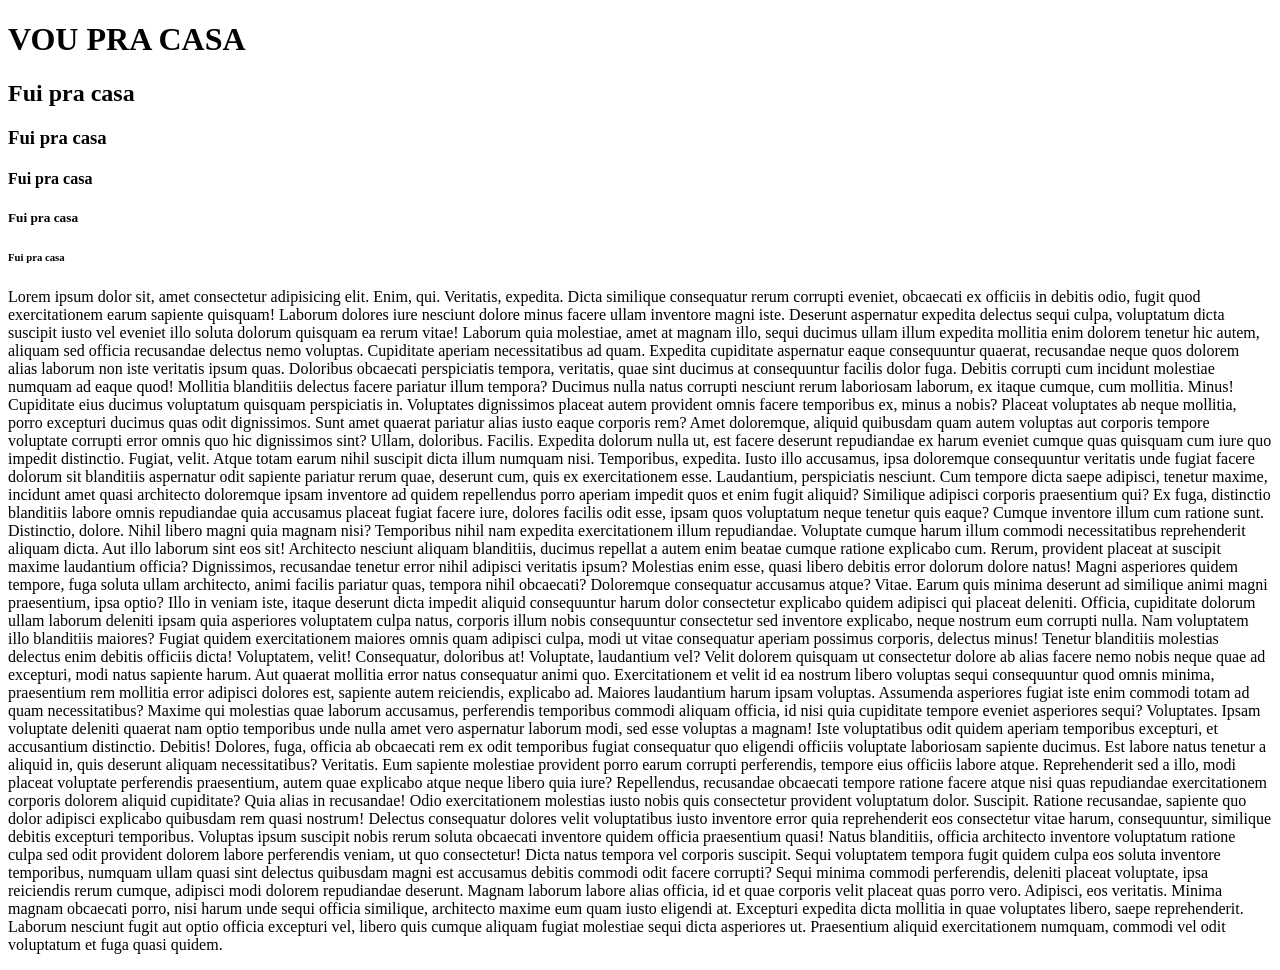
==== index.html @ e0dc10c0 "Adição do index, inicial" ====
<!DOCTYPE html>
<html lang="en">
    <head>
        <meta charset="UTF-8">
        <meta name="viewport" content="width=device-width, initial-scale=1.0">
        <title>Básico HTML</title>
    </head>
    <body>
        <h1>VOU PRA CASA</h1>
        <h2>Fui pra casa</h2>
        <h3>Fui pra casa</h3>
        <h4>Fui pra casa</h4>
        <h5>Fui pra casa</h5>
        <h6>Fui pra casa</h6>

        <p>Lorem ipsum dolor sit, amet consectetur adipisicing elit. Enim, qui. Veritatis, expedita. Dicta similique consequatur rerum corrupti eveniet, obcaecati ex officiis in debitis odio, fugit quod exercitationem earum sapiente quisquam!
        Laborum dolores iure nesciunt dolore minus facere ullam inventore magni iste. Deserunt aspernatur expedita delectus sequi culpa, voluptatum dicta suscipit iusto vel eveniet illo soluta dolorum quisquam ea rerum vitae!
        Laborum quia molestiae, amet at magnam illo, sequi ducimus ullam illum expedita mollitia enim dolorem tenetur hic autem, aliquam sed officia recusandae delectus nemo voluptas. Cupiditate aperiam necessitatibus ad quam.
        Expedita cupiditate aspernatur eaque consequuntur quaerat, recusandae neque quos dolorem alias laborum non iste veritatis ipsum quas. Doloribus obcaecati perspiciatis tempora, veritatis, quae sint ducimus at consequuntur facilis dolor fuga.
        Debitis corrupti cum incidunt molestiae numquam ad eaque quod! Mollitia blanditiis delectus facere pariatur illum tempora? Ducimus nulla natus corrupti nesciunt rerum laboriosam laborum, ex itaque cumque, cum mollitia. Minus!
        Cupiditate eius ducimus voluptatum quisquam perspiciatis in. Voluptates dignissimos placeat autem provident omnis facere temporibus ex, minus a nobis? Placeat voluptates ab neque mollitia, porro excepturi ducimus quas odit dignissimos.
        Sunt amet quaerat pariatur alias iusto eaque corporis rem? Amet doloremque, aliquid quibusdam quam autem voluptas aut corporis tempore voluptate corrupti error omnis quo hic dignissimos sint? Ullam, doloribus. Facilis.
        Expedita dolorum nulla ut, est facere deserunt repudiandae ex harum eveniet cumque quas quisquam cum iure quo impedit distinctio. Fugiat, velit. Atque totam earum nihil suscipit dicta illum numquam nisi.
        Temporibus, expedita. Iusto illo accusamus, ipsa doloremque consequuntur veritatis unde fugiat facere dolorum sit blanditiis aspernatur odit sapiente pariatur rerum quae, deserunt cum, quis ex exercitationem esse. Laudantium, perspiciatis nesciunt.
        Cum tempore dicta saepe adipisci, tenetur maxime, incidunt amet quasi architecto doloremque ipsam inventore ad quidem repellendus porro aperiam impedit quos et enim fugit aliquid? Similique adipisci corporis praesentium qui?
        Ex fuga, distinctio blanditiis labore omnis repudiandae quia accusamus placeat fugiat facere iure, dolores facilis odit esse, ipsam quos voluptatum neque tenetur quis eaque? Cumque inventore illum cum ratione sunt.
        Distinctio, dolore. Nihil libero magni quia magnam nisi? Temporibus nihil nam expedita exercitationem illum repudiandae. Voluptate cumque harum illum commodi necessitatibus reprehenderit aliquam dicta. Aut illo laborum sint eos sit!
        Architecto nesciunt aliquam blanditiis, ducimus repellat a autem enim beatae cumque ratione explicabo cum. Rerum, provident placeat at suscipit maxime laudantium officia? Dignissimos, recusandae tenetur error nihil adipisci veritatis ipsum?
        Molestias enim esse, quasi libero debitis error dolorum dolore natus! Magni asperiores quidem tempore, fuga soluta ullam architecto, animi facilis pariatur quas, tempora nihil obcaecati? Doloremque consequatur accusamus atque? Vitae.
        Earum quis minima deserunt ad similique animi magni praesentium, ipsa optio? Illo in veniam iste, itaque deserunt dicta impedit aliquid consequuntur harum dolor consectetur explicabo quidem adipisci qui placeat deleniti.
        Officia, cupiditate dolorum ullam laborum deleniti ipsam quia asperiores voluptatem culpa natus, corporis illum nobis consequuntur consectetur sed inventore explicabo, neque nostrum eum corrupti nulla. Nam voluptatem illo blanditiis maiores?
        Fugiat quidem exercitationem maiores omnis quam adipisci culpa, modi ut vitae consequatur aperiam possimus corporis, delectus minus! Tenetur blanditiis molestias delectus enim debitis officiis dicta! Voluptatem, velit! Consequatur, doloribus at!
        Voluptate, laudantium vel? Velit dolorem quisquam ut consectetur dolore ab alias facere nemo nobis neque quae ad excepturi, modi natus sapiente harum. Aut quaerat mollitia error natus consequatur animi quo.
        Exercitationem et velit id ea nostrum libero voluptas sequi consequuntur quod omnis minima, praesentium rem mollitia error adipisci dolores est, sapiente autem reiciendis, explicabo ad. Maiores laudantium harum ipsam voluptas.
        Assumenda asperiores fugiat iste enim commodi totam ad quam necessitatibus? Maxime qui molestias quae laborum accusamus, perferendis temporibus commodi aliquam officia, id nisi quia cupiditate tempore eveniet asperiores sequi? Voluptates.
        Ipsam voluptate deleniti quaerat nam optio temporibus unde nulla amet vero aspernatur laborum modi, sed esse voluptas a magnam! Iste voluptatibus odit quidem aperiam temporibus excepturi, et accusantium distinctio. Debitis!
        Dolores, fuga, officia ab obcaecati rem ex odit temporibus fugiat consequatur quo eligendi officiis voluptate laboriosam sapiente ducimus. Est labore natus tenetur a aliquid in, quis deserunt aliquam necessitatibus? Veritatis.
        Eum sapiente molestiae provident porro earum corrupti perferendis, tempore eius officiis labore atque. Reprehenderit sed a illo, modi placeat voluptate perferendis praesentium, autem quae explicabo atque neque libero quia iure?
        Repellendus, recusandae obcaecati tempore ratione facere atque nisi quas repudiandae exercitationem corporis dolorem aliquid cupiditate? Quia alias in recusandae! Odio exercitationem molestias iusto nobis quis consectetur provident voluptatum dolor. Suscipit.
        Ratione recusandae, sapiente quo dolor adipisci explicabo quibusdam rem quasi nostrum! Delectus consequatur dolores velit voluptatibus iusto inventore error quia reprehenderit eos consectetur vitae harum, consequuntur, similique debitis excepturi temporibus.
        Voluptas ipsum suscipit nobis rerum soluta obcaecati inventore quidem officia praesentium quasi! Natus blanditiis, officia architecto inventore voluptatum ratione culpa sed odit provident dolorem labore perferendis veniam, ut quo consectetur!
        Dicta natus tempora vel corporis suscipit. Sequi voluptatem tempora fugit quidem culpa eos soluta inventore temporibus, numquam ullam quasi sint delectus quibusdam magni est accusamus debitis commodi odit facere corrupti?
        Sequi minima commodi perferendis, deleniti placeat voluptate, ipsa reiciendis rerum cumque, adipisci modi dolorem repudiandae deserunt. Magnam laborum labore alias officia, id et quae corporis velit placeat quas porro vero.
        Adipisci, eos veritatis. Minima magnam obcaecati porro, nisi harum unde sequi officia similique, architecto maxime eum quam iusto eligendi at. Excepturi expedita dicta mollitia in quae voluptates libero, saepe reprehenderit.
        Laborum nesciunt fugit aut optio officia excepturi vel, libero quis cumque aliquam fugiat molestiae sequi dicta asperiores ut. Praesentium aliquid exercitationem numquam, commodi vel odit voluptatum et fuga quasi quidem.</p>
    </body>
</html>
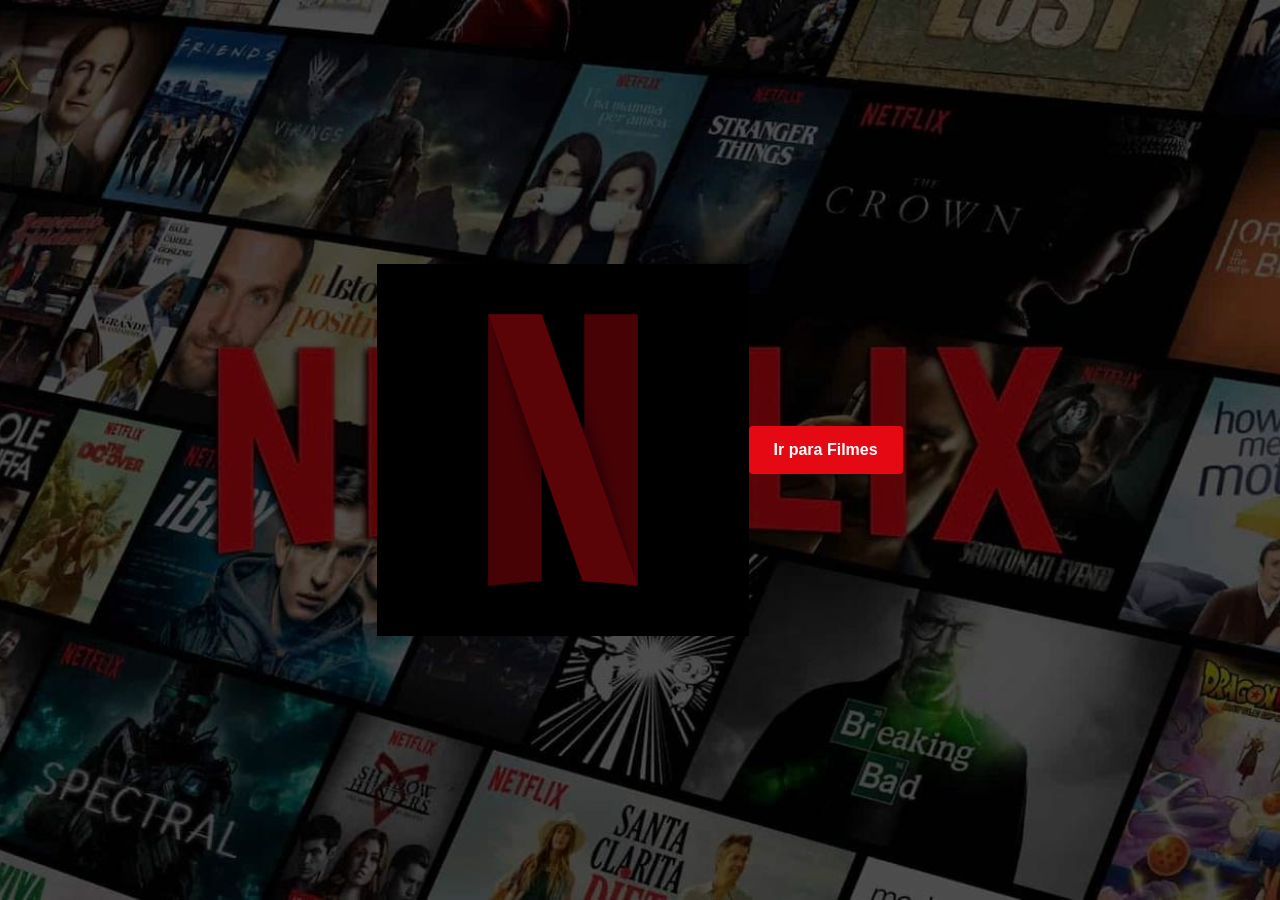
==== commit 74cee7f1: "estrutura geral" ====
--- a/index.html
+++ b/index.html
@@ -1,47 +1,14 @@
 <!DOCTYPE html>
-<html lang="en">
-    <head>
-        <meta charset="UTF-8">
-        <meta name="viewport" content="width=device-width, initial-scale=1.0">
-        <title>Básico HTML</title>
-    </head>
-    <body>
-        <h1>VOU PRA CASA</h1>
-        <h2>Fui pra casa</h2>
-        <h3>Fui pra casa</h3>
-        <h4>Fui pra casa</h4>
-        <h5>Fui pra casa</h5>
-        <h6>Fui pra casa</h6>
+<html lang="pt-br">
+<head>
+    <meta charset="UTF-8">
+    <title>ATIVIDADE-01</title>
+    <link rel="stylesheet" href="style.css">
+</head>
+<body>
 
-        <p>Lorem ipsum dolor sit, amet consectetur adipisicing elit. Enim, qui. Veritatis, expedita. Dicta similique consequatur rerum corrupti eveniet, obcaecati ex officiis in debitis odio, fugit quod exercitationem earum sapiente quisquam!
-        Laborum dolores iure nesciunt dolore minus facere ullam inventore magni iste. Deserunt aspernatur expedita delectus sequi culpa, voluptatum dicta suscipit iusto vel eveniet illo soluta dolorum quisquam ea rerum vitae!
-        Laborum quia molestiae, amet at magnam illo, sequi ducimus ullam illum expedita mollitia enim dolorem tenetur hic autem, aliquam sed officia recusandae delectus nemo voluptas. Cupiditate aperiam necessitatibus ad quam.
-        Expedita cupiditate aspernatur eaque consequuntur quaerat, recusandae neque quos dolorem alias laborum non iste veritatis ipsum quas. Doloribus obcaecati perspiciatis tempora, veritatis, quae sint ducimus at consequuntur facilis dolor fuga.
-        Debitis corrupti cum incidunt molestiae numquam ad eaque quod! Mollitia blanditiis delectus facere pariatur illum tempora? Ducimus nulla natus corrupti nesciunt rerum laboriosam laborum, ex itaque cumque, cum mollitia. Minus!
-        Cupiditate eius ducimus voluptatum quisquam perspiciatis in. Voluptates dignissimos placeat autem provident omnis facere temporibus ex, minus a nobis? Placeat voluptates ab neque mollitia, porro excepturi ducimus quas odit dignissimos.
-        Sunt amet quaerat pariatur alias iusto eaque corporis rem? Amet doloremque, aliquid quibusdam quam autem voluptas aut corporis tempore voluptate corrupti error omnis quo hic dignissimos sint? Ullam, doloribus. Facilis.
-        Expedita dolorum nulla ut, est facere deserunt repudiandae ex harum eveniet cumque quas quisquam cum iure quo impedit distinctio. Fugiat, velit. Atque totam earum nihil suscipit dicta illum numquam nisi.
-        Temporibus, expedita. Iusto illo accusamus, ipsa doloremque consequuntur veritatis unde fugiat facere dolorum sit blanditiis aspernatur odit sapiente pariatur rerum quae, deserunt cum, quis ex exercitationem esse. Laudantium, perspiciatis nesciunt.
-        Cum tempore dicta saepe adipisci, tenetur maxime, incidunt amet quasi architecto doloremque ipsam inventore ad quidem repellendus porro aperiam impedit quos et enim fugit aliquid? Similique adipisci corporis praesentium qui?
-        Ex fuga, distinctio blanditiis labore omnis repudiandae quia accusamus placeat fugiat facere iure, dolores facilis odit esse, ipsam quos voluptatum neque tenetur quis eaque? Cumque inventore illum cum ratione sunt.
-        Distinctio, dolore. Nihil libero magni quia magnam nisi? Temporibus nihil nam expedita exercitationem illum repudiandae. Voluptate cumque harum illum commodi necessitatibus reprehenderit aliquam dicta. Aut illo laborum sint eos sit!
-        Architecto nesciunt aliquam blanditiis, ducimus repellat a autem enim beatae cumque ratione explicabo cum. Rerum, provident placeat at suscipit maxime laudantium officia? Dignissimos, recusandae tenetur error nihil adipisci veritatis ipsum?
-        Molestias enim esse, quasi libero debitis error dolorum dolore natus! Magni asperiores quidem tempore, fuga soluta ullam architecto, animi facilis pariatur quas, tempora nihil obcaecati? Doloremque consequatur accusamus atque? Vitae.
-        Earum quis minima deserunt ad similique animi magni praesentium, ipsa optio? Illo in veniam iste, itaque deserunt dicta impedit aliquid consequuntur harum dolor consectetur explicabo quidem adipisci qui placeat deleniti.
-        Officia, cupiditate dolorum ullam laborum deleniti ipsam quia asperiores voluptatem culpa natus, corporis illum nobis consequuntur consectetur sed inventore explicabo, neque nostrum eum corrupti nulla. Nam voluptatem illo blanditiis maiores?
-        Fugiat quidem exercitationem maiores omnis quam adipisci culpa, modi ut vitae consequatur aperiam possimus corporis, delectus minus! Tenetur blanditiis molestias delectus enim debitis officiis dicta! Voluptatem, velit! Consequatur, doloribus at!
-        Voluptate, laudantium vel? Velit dolorem quisquam ut consectetur dolore ab alias facere nemo nobis neque quae ad excepturi, modi natus sapiente harum. Aut quaerat mollitia error natus consequatur animi quo.
-        Exercitationem et velit id ea nostrum libero voluptas sequi consequuntur quod omnis minima, praesentium rem mollitia error adipisci dolores est, sapiente autem reiciendis, explicabo ad. Maiores laudantium harum ipsam voluptas.
-        Assumenda asperiores fugiat iste enim commodi totam ad quam necessitatibus? Maxime qui molestias quae laborum accusamus, perferendis temporibus commodi aliquam officia, id nisi quia cupiditate tempore eveniet asperiores sequi? Voluptates.
-        Ipsam voluptate deleniti quaerat nam optio temporibus unde nulla amet vero aspernatur laborum modi, sed esse voluptas a magnam! Iste voluptatibus odit quidem aperiam temporibus excepturi, et accusantium distinctio. Debitis!
-        Dolores, fuga, officia ab obcaecati rem ex odit temporibus fugiat consequatur quo eligendi officiis voluptate laboriosam sapiente ducimus. Est labore natus tenetur a aliquid in, quis deserunt aliquam necessitatibus? Veritatis.
-        Eum sapiente molestiae provident porro earum corrupti perferendis, tempore eius officiis labore atque. Reprehenderit sed a illo, modi placeat voluptate perferendis praesentium, autem quae explicabo atque neque libero quia iure?
-        Repellendus, recusandae obcaecati tempore ratione facere atque nisi quas repudiandae exercitationem corporis dolorem aliquid cupiditate? Quia alias in recusandae! Odio exercitationem molestias iusto nobis quis consectetur provident voluptatum dolor. Suscipit.
-        Ratione recusandae, sapiente quo dolor adipisci explicabo quibusdam rem quasi nostrum! Delectus consequatur dolores velit voluptatibus iusto inventore error quia reprehenderit eos consectetur vitae harum, consequuntur, similique debitis excepturi temporibus.
-        Voluptas ipsum suscipit nobis rerum soluta obcaecati inventore quidem officia praesentium quasi! Natus blanditiis, officia architecto inventore voluptatum ratione culpa sed odit provident dolorem labore perferendis veniam, ut quo consectetur!
-        Dicta natus tempora vel corporis suscipit. Sequi voluptatem tempora fugit quidem culpa eos soluta inventore temporibus, numquam ullam quasi sint delectus quibusdam magni est accusamus debitis commodi odit facere corrupti?
-        Sequi minima commodi perferendis, deleniti placeat voluptate, ipsa reiciendis rerum cumque, adipisci modi dolorem repudiandae deserunt. Magnam laborum labore alias officia, id et quae corporis velit placeat quas porro vero.
-        Adipisci, eos veritatis. Minima magnam obcaecati porro, nisi harum unde sequi officia similique, architecto maxime eum quam iusto eligendi at. Excepturi expedita dicta mollitia in quae voluptates libero, saepe reprehenderit.
-        Laborum nesciunt fugit aut optio officia excepturi vel, libero quis cumque aliquam fugiat molestiae sequi dicta asperiores ut. Praesentium aliquid exercitationem numquam, commodi vel odit voluptatum et fuga quasi quidem.</p>
-    </body>
+    <img style="width: 29%;" src="assets/logo.png">
+    <a href="lista.html" class="botao">Ir para Filmes</a>
+
+</body>
 </html>
--- a/style.css
+++ b/style.css
@@ -0,0 +1,111 @@
+body {
+    margin: 0;
+    padding: 0;
+    font-family: Arial, Helvetica, sans-serif;
+
+    background: url("assets/Netflix-1.jpg") no-repeat center center;
+    background-size: cover;
+    height: 100vh;
+
+    display: flex;
+    justify-content: center;
+    align-items: center;
+
+    position: relative;
+}
+
+/* Camada escura por cima do fundo */
+body::before {
+    content: "";
+    position: absolute;
+    width: 100%;
+    height: 100%;
+    background: rgba(0, 0, 0, 0.6);
+    top: 0;
+    left: 0;
+    z-index: 0;
+    pointer-events: none; /* ISSO resolve o problema de clique */
+}
+
+/* Logo no canto */
+.logo {
+    position: absolute;
+    top: 20px;
+    left: 40px;
+    width: 150px;
+    z-index: 2;
+}
+
+/* Caixa central */
+.container {
+    background: rgba(0, 0, 0, 0.85);
+    padding: 20px 40px;
+    border-radius: 8px;
+    text-align: left;
+    color: white;
+    width: 300px;
+
+    z-index: 2;
+}
+
+/* Título */
+.container h1 {
+    margin-bottom: 45px;
+    text-align: center;
+}
+
+.container a {
+    display: block;       /* Faz o link ocupar a linha toda */
+    text-align: center;   /* Centraliza o texto */
+    margin-top: 20px;     /* Espaço acima para dar um respiro */
+    color: white;         /* Se quiser manter o texto branco, já que o fundo é escuro */
+    text-decoration: none; /* Remove o sublinhado */
+    font-weight: bold;
+}
+
+/* Input */
+input {
+    width: 100%;
+    padding: 15px;
+    margin-bottom: 20px;
+    background: #333;
+    border: none;
+    color: white;
+    border-radius: 4px;
+}
+
+
+ul {
+    margin-top: 20px;
+}
+
+button {
+    display: inline-block;
+    padding: 15px 25px;
+    background: #e50914;
+    color: white;
+    text-decoration: none;
+    border-radius: 4px;
+    font-weight: bold;
+}
+
+.botao {
+    display: inline-block;
+    padding: 15px 25px;
+    background: #e50914;
+    color: white;
+    text-decoration: none;
+    border-radius: 4px;
+    font-weight: bold;
+    z-index: 2;
+    position: relative;
+}
+
+ol {
+    margin-top: 20px;
+    padding-left: 20px;
+}
+
+ol li {
+    margin-bottom: 10px;
+}
